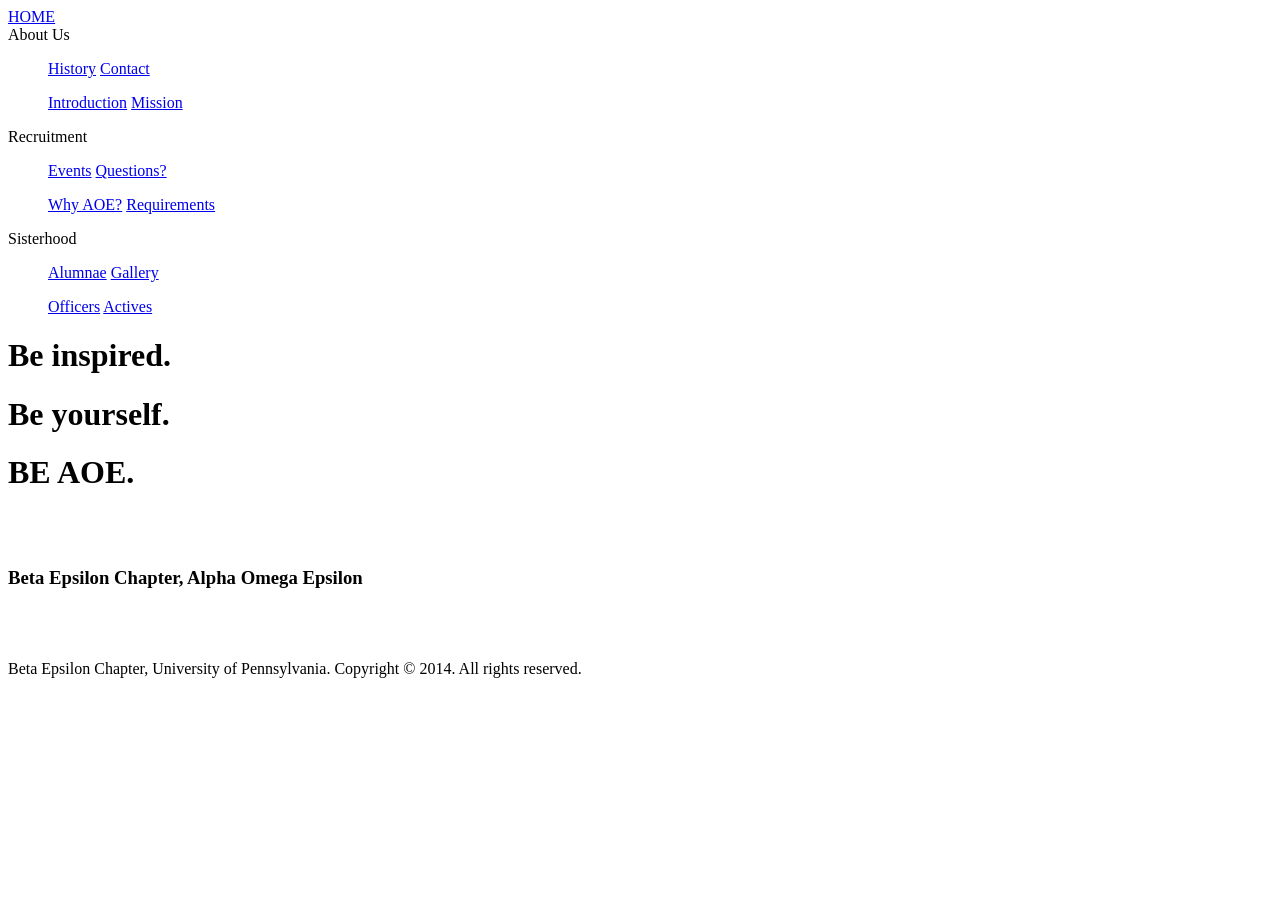
==== index.html @ 3943e9d3 "files" ====
<!DOCTYPE html>
<html>
<head>
	<meta charset="UTF-8">
	<title>Alpha Omega Epsilon</title>
	<meta name="viewport" content="width=device-width, initial-scale=1.0">
  <meta http-equiv="X-UA-Compatible" content="IE=edge,chrome=1">
	<meta name="keywords" content="AOE,Alpha,Omega,Epsilon,University,Pennsylvania,sorority,Philadelphia">
	<meta name="description" content="Alpha Omega Epsilon Sorority - University of Pennsylvania">
	<meta name="author" content="Brynn Claypoole (2014)">
  
  <!-- Import local CSS files. -->
  <link href='assets/css/navbar.css' rel='stylesheet' type='text/css'>

  <!-- WINDOW/DEVICE SIDE SPECIFIC STYLESHEETS -->
  <link rel="stylesheet" href="assets/css/sub1075.css">

  <link href='assets/css/global.css' rel='stylesheet' type='text/css'>
  <!-- Import Google fonts. -->
	<link href='http://fonts.googleapis.com/css?family=Indie+Flower' rel='stylesheet' type='text/css'>
	<link href='http://fonts.googleapis.com/css?family=Lato' rel='stylesheet' type='text/css'>
  <link href='http://fonts.googleapis.com/css?family=Josefin+Sans' rel='stylesheet' type='text/css'>

</head><body>

    <div class="navbar">
      <a class="menu" href="index.html">HOME</a>

      <div class="link large" href="#">
        <span class="active" href="about.html">About Us</span>
        <ul class="hover-bot">
          <a href="about.html#history">History</a>
          <a href="about.html#contact">Contact</a>
        </ul>
        <ul class="hover-top">
          <a href="about.html#intro">Introduction</a> 
          <a href="about.html#mission">Mission</a>
        </ul>
      </div>
      <div class="link large" href="#">
        <span class="active">Recruitment</span>
        <ul class="hover-bot">
          <a href="recruitment.html#events">Events</a> 
          <a href="recruitment.html#questions">Questions?</a> 
        </ul>
        <ul class="hover-top">
          <a href="recruitment.html#why">Why AOE?</a>
          <a href="recruitment.html#requirements">Requirements</a>  
        </ul>
      </div>
      <div class="link large" href="#">
        <span class="active">Sisterhood</span>
        <ul class="hover-bot">
          <a href="sisterhood.html#alumnae">Alumnae</a> 
          <a href="sisterhood.html#gallery">Gallery</a> 
        </ul>
        <ul class="hover-top">
          <a href="sisterhood.html#officers">Officers</a> 
          <a href="sisterhood.html#actives">Actives</a> 
        </ul>
      </div>
      <div class="end"></div>
    </div>
<div class='spacer'></div>

	<div class='topbox'>
    <div class='spacer'></div>
    <div class='toptext'>
	<h1>Be inspired.</h1>
	<h1>Be yourself.</h1>
	<h1>BE AOE.</h1>
  <br></br>
	<h3>Beta Epsilon Chapter, Alpha Omega Epsilon</h3>
<br><br>
  <div class="footer">
    <p>Beta Epsilon Chapter, University of Pennsylvania. Copyright &copy; 2014. All rights reserved.</p>
  </div>
</div></div>
<!--
<div class='notnav'>
<p>Fall recruitment details to come!</p>

	
</div>-->

<!-- Load the Javascript files at the end, so the page will still look right
  even if the JS is slow to load.-->
<!-- Import jQuery first, since it's used in other JS files. -->
<script type="text/javascript" src="assets/js/jquery.stellar.min.js"></script>
<!-- Import the JS that resizes the navbar based on the window size. -->
<script type="text/javascript" src="assets/js/navbar.js"></script>
<!-- Import the JS that scrolls to the appropriate place on a page. -->
<script type="text/javascript" src="assets/js/scrolling.js"></script>

</body>
</html>
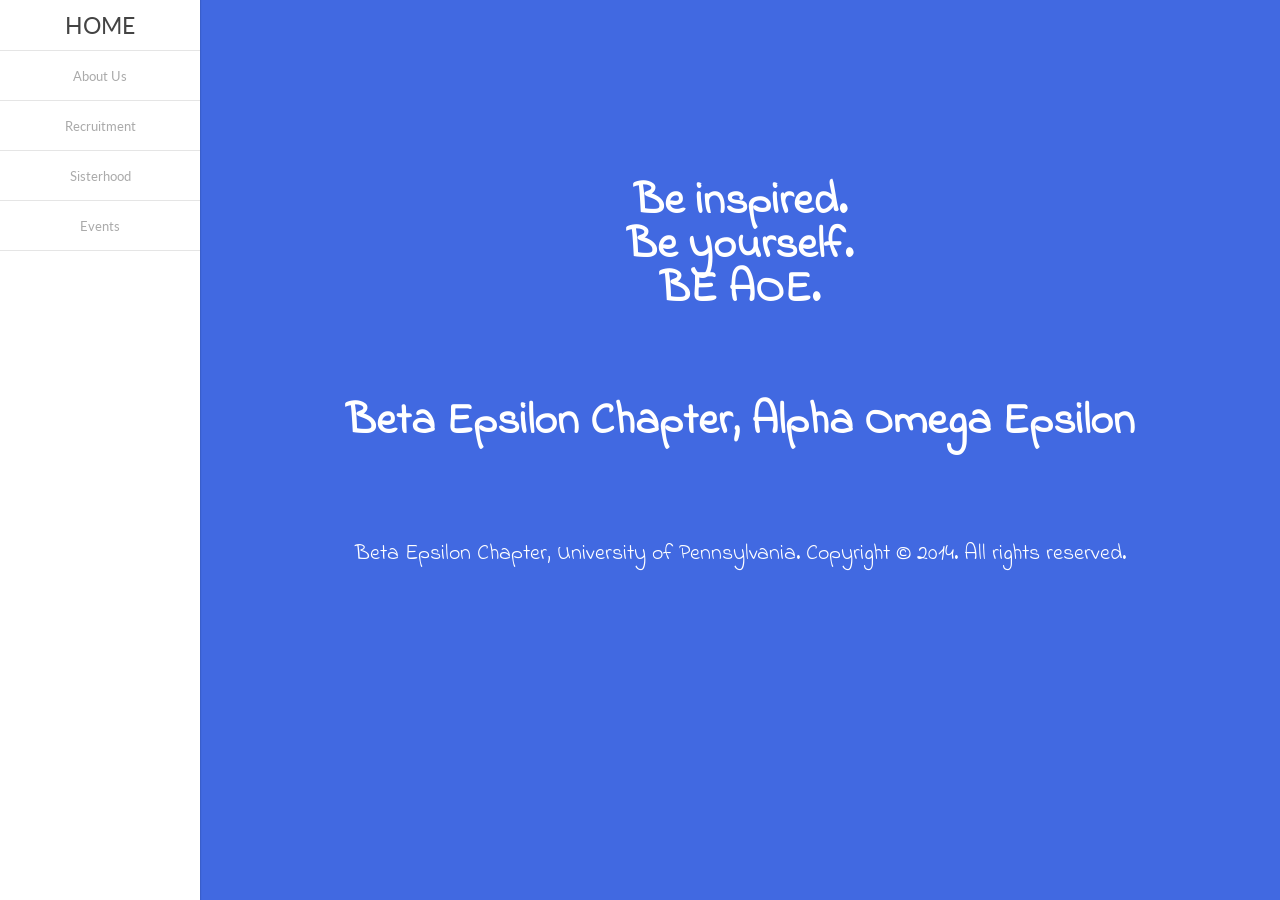
==== commit 7d46ec2f: "Add events stuff" ====
--- a/index.html
+++ b/index.html
@@ -59,6 +59,17 @@
           <a href="sisterhood.html#actives">Actives</a> 
         </ul>
       </div>
+      <div class="link large" href="#">
+        <span class="active">Events</span>
+        <ul class="hover-top">
+          <a href="events.html#philanthropy">Philanthropy</a> 
+          <a href="events.html#social">Social</a> 
+        </ul>
+        <ul class="hover-bot">
+          <a href="events.html#professional">Professional</a>
+          <a href="events.html#temp">Temp</a>
+        </ul>
+      </div>
       <div class="end"></div>
     </div>
 <div class='spacer'></div>
--- a/assets/css/navbar.css
+++ b/assets/css/navbar.css
@@ -0,0 +1,240 @@
+/*navbar*/
+html, body, div, span, applet, object, iframe,
+h1, h2, h3, h4, h5, h6, p, blockquote, pre,
+a, abbr, acronym, address, big, cite, code,
+del, dfn, em, img, ins, kbd, q, s, samp,
+small, strike, strong, sub, sup, tt, var,
+b, u, i, center,
+dl, dt, dd, ol, ul, li,
+fieldset, form, label, legend,
+table, caption, tbody, tfoot, thead, tr, th, td,
+article, aside, canvas, details, embed, 
+figure, figcaption, footer, header, hgroup, 
+menu, nav, output, ruby, section, summary,
+time, mark, audio, video {
+	margin: 0;
+	padding: 0;
+	border: 0;
+	font-size: 100%;
+	vertical-align: baseline;
+}
+/* HTML5 display-role reset for older browsers */
+article, aside, details, figcaption, figure, 
+footer, header, hgroup, menu, nav, section {
+	display: block;
+}
+body {
+	line-height: 1;
+}
+ol, ul {
+	list-style: none;
+}
+blockquote, q {
+	quotes: none;
+}
+blockquote:before, blockquote:after,
+q:before, q:after {
+	content: '';
+	content: none;
+}
+table {
+	border-collapse: collapse;
+	border-spacing: 0;
+}
+
+/* CSS RESET DONE */
+
+body, html { height: 100%; }
+
+
+.clearfix {
+  clear: both;
+}
+
+
+.btn {
+  box-sizing:border-box;
+   -moz-box-sizing:border-box;
+   -webkit-box-sizing:border-box;
+  
+  position: relative;
+  display: inline-block;
+  padding: 10px 20px;
+  height: 50px;
+  background-color: #70cc00;
+  
+  border-radius: 30px;
+  -moz-border-radius: 30px;
+  -webkit-border-radius: 30px;
+  
+  -webkit-box-shadow: 0 3px 0 0 #64b700;
+  box-shadow: 0 3px 0 0 #64b700;
+  
+  line-height: 30px;
+  font-size: 16px;
+  font-weight: bold;
+  text-shadow: 0px 1px 1px #888;
+}
+  .btn:active,
+  .btn.active {
+    top: 1px;
+    -webkit-box-shadow: 0 1px 0 0 #64b700;
+    box-shadow: 0 1px 0 0 #64b700;
+  }
+
+
+.btn.submit {
+  font-size: 12px;
+  height: 30px;
+  line-height: 30px;
+  padding: 0 10px;
+  margin: 0;
+  border-radius: 2px;
+  -moz-border-radius: 2px;
+  -webkit-border-radius: 2px;
+}
+
+.btn-small {
+  height: 30px;
+  font-size: 12px;
+  line-height: 10px;
+}
+  a.btn-small span.btn {
+    height: 30px;
+  }
+
+/* Menu Styles */
+
+.navbar {
+  position: fixed;
+  left: 0;
+  width: 200px;
+  height: 100%;
+
+  -webkit-box-shadow: 1px 0 1px 0 rgba(0,0,0,.1);
+  box-shadow: 1px 0 1px 0 rgba(0,0,0,.1);
+
+  background-color: #666;
+}
+  .navbar i { margin-right: 10px; }
+  .navbar a.menu {
+    display: block;
+    margin: 0;
+    width: 100%;
+    height: 50px;
+    color: #444;
+    background-color: #fff;
+    font-size: 23px;
+    line-height: 50px;
+    text-decoration: none;
+  }
+  .navbar .link {
+    position: relative;
+    display: block;
+    margin: 0;
+    width: 100%;
+    height: 50px;
+    z-index: 1;
+
+    perspective: 100px;
+    -webkit-perspective: 100px; /* Safari and Chrome */
+
+    transition: .23s; 
+    -webkit-transition: .23s;   
+  }
+    .navbar .link:hover { height: 150px; }
+      .navbar .link.large:hover { height: 230px; }
+
+    .navbar .link a { 
+      display: block;
+      color: #999; 
+      text-align: left;
+      padding-left: 20px;
+      text-decoration: none;
+
+      transition: .3s; 
+      -webkit-transition: .3s;   
+    }
+      .navbar .link a:hover {     
+        color: #666;
+        padding-left: 30px;
+      } 
+
+    .navbar .link span.active,
+    .navbar .link .hover-top,
+    .navbar .link .hover-bot {     
+      display: block;
+      position: absolute;
+      width: 100%;
+      height: 50px;
+      line-height: 50px;
+      left: 0;
+      top: 0;
+      color: #777;
+      font-size: 12px;
+
+      transition: .23s; 
+      -webkit-transition: .23s;   
+    }
+
+      /* Larger foldout size */
+      .navbar .link.large .hover-top,
+      .navbar .link.large .hover-bot {
+        line-height: 45px;
+        height: 90px;
+      }
+      .navbar .link.large:hover .hover-bot {
+        transform: translateY(140px) rotateX( 0deg );
+        -webkit-transform: translateY(140px) rotateX( 0deg );
+        background-color: #f0f0f0;
+      }
+
+    .navbar .link span.active { 
+      top: 0;     
+      left: 0;
+      background-color: #fff;
+      color: #aaa;
+      font-size: 13px;
+      border-top: 1px solid rgba(0,0,0,.1);
+    }
+
+    .navbar .link .hover-top {
+      top: 50px;
+      transform-origin: 0% 0% 0px;
+      -webkit-transform-origin: 0% 0% 0px;
+
+      transform: rotateX( -90deg );
+      -webkit-transform: rotateX( -90deg );
+      z-index: -1;
+
+      background-color: #fff;
+    }
+      .navbar .link:hover .hover-top {
+        transform: rotateX( 0deg );
+        -webkit-transform: rotateX( 0deg );
+        background-color: #f0f0f0;
+    }
+    .navbar .link .hover-bot {
+      transform-origin: 0% 100% 0px;
+      -webkit-transform-origin: 0% 100% 0px;
+
+      transform: rotateX( 130deg );
+      -webkit-transform: rotateX( 130deg );
+      z-index: -1;
+
+      background-color: #888;
+    }
+      .navbar .link:hover .hover-bot {
+        transform: translateY(100px) rotateX( 0deg );
+        -webkit-transform: translateY(100px) rotateX( 0deg );
+        background-color: #f0f0f0;
+      }
+    
+    .navbar .end {
+      position: relative;
+      z-index: 1;
+      width: 100%;
+      height: 100%;
+      background-color: #fff;
+      border-top: 1px solid rgba(0,0,0,.1);
+    }
--- a/assets/css/sub1075.css
+++ b/assets/css/sub1075.css
@@ -0,0 +1,51 @@
+@media screen and (max-width: 1075px) {
+  .sidebar-frame {
+    height: 100%;
+    width: 105px;
+    position: fixed; }
+    .sidebar-frame .mini-sidebar {
+      top: 0px !important;
+      left: 0px !important;
+      width: auto !important;
+      max-width: 105px; }
+      .sidebar-frame .mini-sidebar > i {
+        display: block !important;
+        color: white;
+        font-size: 18px;
+        padding: 17px 20px;
+        cursor: pointer; }
+        .sidebar-frame .mini-sidebar > i:hover {
+          background-color: #222222; }
+      .sidebar-frame .mini-sidebar > a {
+        display: none; }
+      .sidebar-frame .mini-sidebar .sidebar-menu {
+        display: none; }
+        .sidebar-frame .mini-sidebar .sidebar-menu > div {
+          text-align: center; }
+        .sidebar-frame .mini-sidebar .sidebar-menu > div:not(.social-media-menu)  {
+          font-size: 11px;
+          padding: 10px 10px;}
+        .sidebar-frame .mini-sidebar .sidebar-menu .social-media-menu {
+          border-top: 1px solid #333333;
+          padding: 5px 5px; }
+        body, html {
+          overflow: scroll;
+          } }
+
+@media screen and (max-height: 400px) {
+  .landing {
+    padding-top: 1vh;
+  }
+  .landing img{
+    width: 200px;
+  }
+  .btn {
+    padding: 10px 20px;
+  }
+  .first-btn {
+    padding: 10px 30px;
+  }
+}
+
+.show {
+  display: block !important; }
--- a/assets/css/global.css
+++ b/assets/css/global.css
@@ -0,0 +1,57 @@
+body{
+	text-align: center;
+	/*background-color: silver;
+	color: royalblue;*/
+  background-color: royalblue;
+  color: white;
+	font-family: 'Lato', sans-serif;
+}
+.footer{
+	text-align: center;
+  font-size: 0.5em;
+}
+.topbox{
+	background-color: royalblue;
+  /*height: 100%;*/
+  margin-left: 250px;
+  margin-right: 50px;
+  color: lightgrey;
+  font-family: 'Josefin Sans', sans-serif;
+  line-height: 175%;
+  font-size: 1.1em;
+  /*
+  background: radial-gradient(circle, white 15%, transparent 40%), royalblue;
+  background: -moz-radial-gradient(circle, white 15%, transparent 40%), royalblue; 
+  background: -webkit-radial-gradient(circle, white 15%, transparent 40%), royalblue;*/
+}
+.toptext{
+  text-align: center;
+  color: white;
+  font-family: 'Indie Flower', cursive;
+  font-size: 2.5em;
+  line-height: 100%;
+}
+h2 {
+  text-align: center;
+  color: white;
+  font-family: 'Indie Flower', cursive;
+  font-size: 3.5em;
+  line-height: 100%;
+  padding-top: 50px;
+}
+
+h5 {
+  text-align: center;
+  color: white;
+  font-family: 'Indie Flower', cursive;
+  font-size: 1.5em;
+}
+a {
+  color: white;
+}
+.spacer{
+  height: 20%;
+}
+.notnav{
+  margin-left: 200px;
+}
